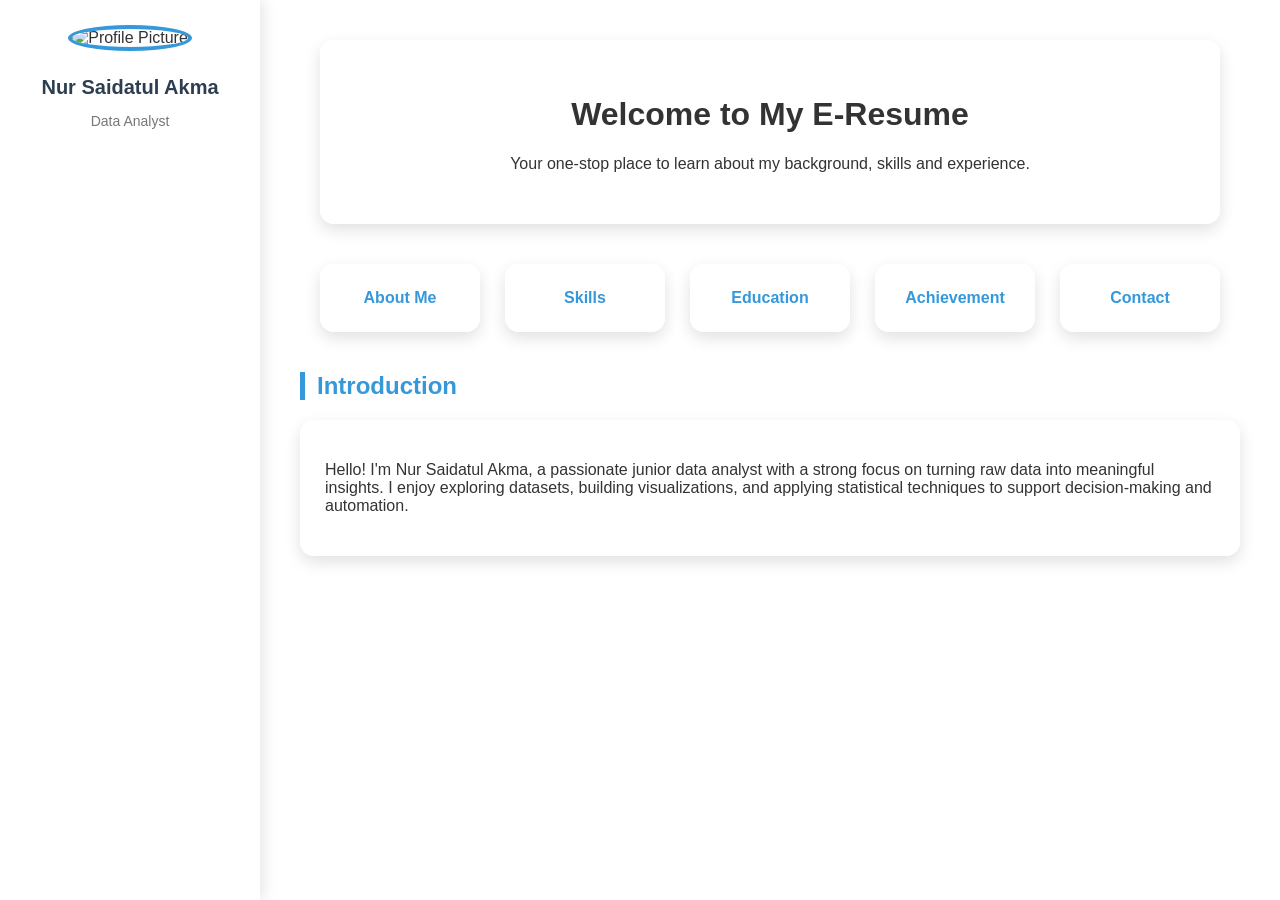
==== index.html @ d998a44f "Initial website upload" ====
<!-- index.html with card-style navigation -->
<!DOCTYPE html>
<html lang="en">
<head>
<meta charset="UTF-8">
<meta name="viewport" content="width=device-width, initial-scale=1.0">
<title>Home - My E-Resume</title>
<link rel="stylesheet" href="style.css">
</head>
<body>
<div class="layout">
    <aside class="sidebar">
        <img src="images/akma.jpg" class="side-pic" alt="Profile Picture">
        <h2>Nur Saidatul Akma</h2>
        <p>Data Analyst</p>
    </aside>

    <main class="content">
        <header class="hero">
            <h1>Welcome to My E-Resume</h1>
            <p>Your one-stop place to learn about my background, skills and experience.</p>
        </header>

        <!-- Card Navigation Section -->
        <section class="nav-cards">
            <a href="about.html" class="nav-card">About Me</a>
            <a href="skills.html" class="nav-card">Skills</a>
            <a href="education.html" class="nav-card">Education</a>
            <a href="projects.html" class="nav-card">Achievement</a>
            <a href="contact.html" class="nav-card">Contact</a>
        </section>

        <section>
            <div style="height:40px;"></div>
            <h2>Introduction</h2>
            <div class="project-card">
            <p>Hello! I'm Nur Saidatul Akma, a passionate junior data analyst with a strong focus on turning raw data into meaningful insights. I enjoy exploring datasets, building visualizations, and applying statistical techniques to support decision-making and automation.</p>
        </div>
        </section>
    </main>
</div>
</body>
</html>
---- style.css ----
/* =========================================
   GLOBAL RESET & BASE SETTINGS
========================================= */
* {
    box-sizing: border-box;
}

/* -----------------------------------------
   BODY
   - One background image for ALL pages
   - Fixed background for smooth scrolling
------------------------------------------ */
body {
    margin: 0;
    font-family: "Segoe UI", Arial, sans-serif;
    background: url("images/background.jpg") no-repeat center center fixed;
    background-size: cover;
    color: #333;
}

/* Soft overlay to improve text readability */
body::before {
    content: "";
    position: fixed;
    inset: 0;
    background: rgba(255, 255, 255, 0.6);
    z-index: -1;
}

/* =========================================
   MAIN LAYOUT
========================================= */
.layout {
    display: flex;
    min-height: 100vh;
}

/* =========================================
   SIDEBAR (INNER PAGES ONLY)
========================================= */
.sidebar {
    width: 260px;
    padding: 25px 20px;
    text-align: center;
    background: rgba(255, 255, 255, 0.95);
    box-shadow: 2px 0 15px rgba(0,0,0,0.12);
}

/* Hide sidebar on Home page */
body.home .sidebar {
    display: none;
}

/* -----------------------------------------
   PROFILE SECTION (SIDEBAR)
------------------------------------------ */
.side-pic {
    width: 120px;
    height: 120px;
    object-fit: cover;
    border-radius: 50%;
    border: 4px solid #3498db;
    margin-bottom: 15px;
}

.sidebar h2 {
    font-size: 20px;
    margin: 10px 0 5px;
    color: #2c3e50;
}

.sidebar p {
    font-size: 14px;
    color: #777;
    margin-bottom: 25px;
}

/* -----------------------------------------
   SIDEBAR NAVIGATION
------------------------------------------ */
.sidebar nav ul {
    list-style: none;
    padding: 0;
    margin: 0;
}

.sidebar nav ul li a {
    display: block;
    padding: 12px 15px;
    margin: 8px 0;
    text-decoration: none;
    font-weight: 600;
    font-size: 15px;
    color: #3498db;
    border-radius: 8px;
    transition: all 0.3s ease;
}

/* Hover effect */
.sidebar nav ul li a:hover {
    background: #3498db;
    color: #ffffff;
    transform: translateX(6px);
    box-shadow: 0 4px 10px rgba(0,0,0,0.15);
}

/* Active page */
.sidebar nav ul li a.active {
    background: #3498db;
    color: #ffffff;
}

/* =========================================
   MAIN CONTENT AREA
========================================= */
.content {
    flex: 1;
    padding: 40px;
}

/* Center content on Home page */
body.home .content {
    width: 100%;
    padding: 70px 40px;
}

/* Section headings */
.content h2 {
    border-left: 5px solid #3498db;
    padding-left: 12px;
    color: #3498db;
    margin-top: 0;
}

/* =========================================
   HERO SECTION (HOME PAGE)
========================================= */
.hero {
    background: rgba(255, 255, 255, 0.95);
    padding: 35px;
    border-radius: 14px;
    box-shadow: 0 6px 16px rgba(0,0,0,0.12);
    text-align: center;
    max-width: 900px;
    margin: 0 auto 40px;
}

/* =========================================
   HOME PAGE NAVIGATION CARDS
========================================= */
.nav-cards {
    display: grid;
    grid-template-columns: repeat(auto-fit, minmax(160px, 1fr));
    gap: 25px;
    max-width: 900px;
    margin: 0 auto;
}

.nav-card {
    display: block;
    padding: 25px 20px;
    background: rgba(255, 255, 255, 0.95);
    text-align: center;
    border-radius: 14px;
    font-weight: 700;
    font-size: 16px;
    text-decoration: none;
    color: #3498db;
    box-shadow: 0 6px 16px rgba(0,0,0,0.12);
    transition: all 0.3s ease;
}

/* Hover animation */
.nav-card:hover {
    background: #3498db;
    color: #ffffff;
    transform: translateY(-6px);
    box-shadow: 0 10px 24px rgba(0,0,0,0.18);
}

/* =========================================
   SKILLS, PROJECTS, EDUCATION CARDS
========================================= */
.skill-grid {
    display: grid;
    grid-template-columns: repeat(auto-fit, minmax(220px, 1fr));
    gap: 25px;
}

.skill-card,
.project-card,
.edu-card {
    background: rgba(255, 255, 255, 0.95);
    padding: 25px;
    border-radius: 14px;
    box-shadow: 0 6px 16px rgba(0,0,0,0.12);
    transition: transform 0.3s ease;
}

/* Lift on hover */
.skill-card:hover,
.project-card:hover,
.edu-card:hover {
    transform: translateY(-5px);
}

/* =========================================
   RESPONSIVE (MOBILE VIEW)
========================================= */
@media (max-width: 768px) {

    /* Stack layout vertically */
    .layout {
        flex-direction: column;
    }

    /* Sidebar becomes top section */
    .sidebar {
        width: 100%;
        box-shadow: none;
    }

    /* Reduce padding on small screens */
    .content {
        padding: 25px;
    }

    body.home .content {
        padding: 40px 20px;
    }
}
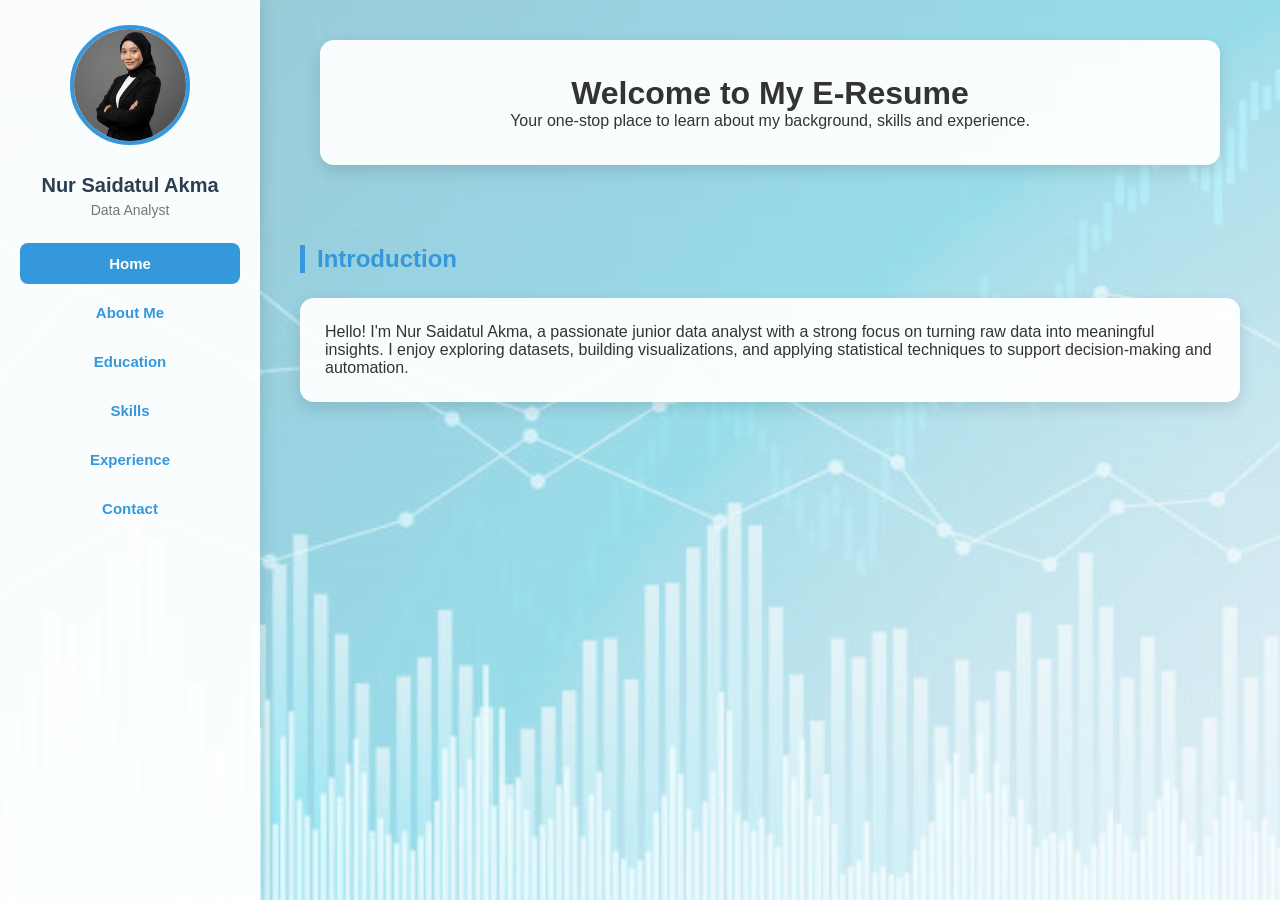
==== commit ead08a54: "Update index.html" ====
--- a/index.html
+++ b/index.html
@@ -13,6 +13,18 @@
         <img src="images/akma.jpg" class="side-pic" alt="Profile Picture">
         <h2>Nur Saidatul Akma</h2>
         <p>Data Analyst</p>
+
+        <nav>
+        <ul>
+        <li><a href="index.html" class="active">Home</a></li>
+        <li><a href="about.html">About Me</a></li>
+        <li><a href="education.html">Education</a></li>
+        <li><a href="skills.html">Skills</a></li>
+        <li><a href="projects.html">Experience</a></li>
+        <li><a href="contact.html">Contact</a></li>
+        </ul>
+        </nav>
+
     </aside>
 
     <main class="content">
@@ -22,16 +34,18 @@
         </header>
 
         <!-- Card Navigation Section -->
-        <section class="nav-cards">
+
+   <!-- <section class="nav-cards">
             <a href="about.html" class="nav-card">About Me</a>
             <a href="skills.html" class="nav-card">Skills</a>
             <a href="education.html" class="nav-card">Education</a>
             <a href="projects.html" class="nav-card">Achievement</a>
             <a href="contact.html" class="nav-card">Contact</a>
-        </section>
+        </section> -->
 
         <section>
             <div style="height:40px;"></div>
+
             <h2>Introduction</h2>
             <div class="project-card">
             <p>Hello! I'm Nur Saidatul Akma, a passionate junior data analyst with a strong focus on turning raw data into meaningful insights. I enjoy exploring datasets, building visualizations, and applying statistical techniques to support decision-making and automation.</p>
--- a/style.css
+++ b/style.css
@@ -1,231 +1,305 @@
-/* =========================================
+/* =========================================================
    GLOBAL RESET & BASE SETTINGS
-========================================= */
+========================================================= */
 * {
-    box-sizing: border-box;
-}
-
-/* -----------------------------------------
+  box-sizing: border-box;
+  margin: 0;
+  padding: 0;
+}
+
+/* =========================================================
    BODY
    - One background image for ALL pages
-   - Fixed background for smooth scrolling
------------------------------------------- */
+   - Fixed background with soft overlay
+========================================================= */
 body {
-    margin: 0;
-    font-family: "Segoe UI", Arial, sans-serif;
-    background: url("images/background.jpg") no-repeat center center fixed;
-    background-size: cover;
-    color: #333;
-}
-
-/* Soft overlay to improve text readability */
+  font-family: "Segoe UI", Arial, sans-serif;
+  background: url("images/background.jpg") no-repeat center center fixed;
+  background-size: cover;
+  color: #333;
+}
+
+/* White overlay to improve text readability */
 body::before {
-    content: "";
-    position: fixed;
-    inset: 0;
-    background: rgba(255, 255, 255, 0.6);
-    z-index: -1;
-}
-
-/* =========================================
+  content: "";
+  position: fixed;
+  inset: 0;
+  background: rgba(255, 255, 255, 0.6);
+  z-index: -1;
+}
+
+/* =========================================================
    MAIN LAYOUT
-========================================= */
+========================================================= */
 .layout {
-    display: flex;
-    min-height: 100vh;
-}
-
-/* =========================================
-   SIDEBAR (INNER PAGES ONLY)
-========================================= */
+  display: flex;
+  min-height: 100vh;
+}
+
+/* =========================================================
+   SIDEBAR
+========================================================= */
 .sidebar {
-    width: 260px;
-    padding: 25px 20px;
-    text-align: center;
-    background: rgba(255, 255, 255, 0.95);
-    box-shadow: 2px 0 15px rgba(0,0,0,0.12);
+  width: 260px;
+  padding: 25px 20px;
+  text-align: center;
+  background: rgba(255, 255, 255, 0.95);
+  box-shadow: 2px 0 15px rgba(0,0,0,0.12);
 }
 
 /* Hide sidebar on Home page */
 body.home .sidebar {
-    display: none;
-}
-
-/* -----------------------------------------
+  display: none;
+}
+
+/* =========================================================
    PROFILE SECTION (SIDEBAR)
------------------------------------------- */
+========================================================= */
 .side-pic {
-    width: 120px;
-    height: 120px;
-    object-fit: cover;
-    border-radius: 50%;
-    border: 4px solid #3498db;
-    margin-bottom: 15px;
+  width: 120px;
+  height: 120px;
+  object-fit: cover;
+  border-radius: 50%;
+  border: 4px solid #3498db;
+  margin-bottom: 15px;
 }
 
 .sidebar h2 {
-    font-size: 20px;
-    margin: 10px 0 5px;
-    color: #2c3e50;
+  font-size: 20px;
+  margin: 10px 0 5px;
+  color: #2c3e50;
 }
 
 .sidebar p {
-    font-size: 14px;
-    color: #777;
-    margin-bottom: 25px;
-}
-
-/* -----------------------------------------
+  font-size: 14px;
+  color: #777;
+  margin-bottom: 25px;
+}
+
+/* =========================================================
    SIDEBAR NAVIGATION
------------------------------------------- */
+========================================================= */
 .sidebar nav ul {
-    list-style: none;
-    padding: 0;
-    margin: 0;
+  list-style: none;
 }
 
 .sidebar nav ul li a {
-    display: block;
-    padding: 12px 15px;
-    margin: 8px 0;
-    text-decoration: none;
-    font-weight: 600;
-    font-size: 15px;
-    color: #3498db;
-    border-radius: 8px;
-    transition: all 0.3s ease;
+  display: block;
+  padding: 12px 15px;
+  margin: 8px 0;
+  font-weight: 600;
+  font-size: 15px;
+  text-decoration: none;
+  color: #3498db;
+  border-radius: 8px;
+  transition: all 0.3s ease;
 }
 
 /* Hover effect */
 .sidebar nav ul li a:hover {
-    background: #3498db;
-    color: #ffffff;
-    transform: translateX(6px);
-    box-shadow: 0 4px 10px rgba(0,0,0,0.15);
+  background: #3498db;
+  color: #ffffff;
+  transform: translateX(6px);
+  box-shadow: 0 4px 10px rgba(0,0,0,0.15);
 }
 
 /* Active page */
 .sidebar nav ul li a.active {
-    background: #3498db;
-    color: #ffffff;
-}
-
-/* =========================================
+  background: #3498db;
+  color: #ffffff;
+}
+
+/* =========================================================
    MAIN CONTENT AREA
-========================================= */
+========================================================= */
 .content {
-    flex: 1;
-    padding: 40px;
+  flex: 1;
+  padding: 40px;
 }
 
 /* Center content on Home page */
 body.home .content {
-    width: 100%;
-    padding: 70px 40px;
+  width: 100%;
+  padding: 70px 40px;
 }
 
 /* Section headings */
 .content h2 {
-    border-left: 5px solid #3498db;
-    padding-left: 12px;
-    color: #3498db;
-    margin-top: 0;
-}
-
-/* =========================================
+  border-left: 5px solid #3498db;
+  padding-left: 12px;
+  margin-bottom: 25px;
+  color: #3498db;
+}
+
+/* =========================================================
    HERO SECTION (HOME PAGE)
-========================================= */
+========================================================= */
 .hero {
-    background: rgba(255, 255, 255, 0.95);
-    padding: 35px;
-    border-radius: 14px;
-    box-shadow: 0 6px 16px rgba(0,0,0,0.12);
-    text-align: center;
-    max-width: 900px;
-    margin: 0 auto 40px;
-}
-
-/* =========================================
+  background: rgba(255, 255, 255, 0.95);
+  padding: 35px;
+  border-radius: 14px;
+  text-align: center;
+  max-width: 900px;
+  margin: 0 auto 40px;
+  box-shadow: 0 6px 16px rgba(0,0,0,0.12);
+}
+
+/* =========================================================
    HOME PAGE NAVIGATION CARDS
-========================================= */
+========================================================= */
 .nav-cards {
-    display: grid;
-    grid-template-columns: repeat(auto-fit, minmax(160px, 1fr));
-    gap: 25px;
-    max-width: 900px;
-    margin: 0 auto;
+  display: grid;
+  grid-template-columns: repeat(auto-fit, minmax(160px, 1fr));
+  gap: 25px;
+  max-width: 900px;
+  margin: 0 auto;
 }
 
 .nav-card {
-    display: block;
-    padding: 25px 20px;
-    background: rgba(255, 255, 255, 0.95);
-    text-align: center;
-    border-radius: 14px;
-    font-weight: 700;
-    font-size: 16px;
-    text-decoration: none;
-    color: #3498db;
-    box-shadow: 0 6px 16px rgba(0,0,0,0.12);
-    transition: all 0.3s ease;
-}
-
-/* Hover animation */
+  padding: 25px 20px;
+  background: rgba(255, 255, 255, 0.95);
+  border-radius: 14px;
+  text-align: center;
+  font-weight: 700;
+  font-size: 16px;
+  color: #3498db;
+  text-decoration: none;
+  box-shadow: 0 6px 16px rgba(0,0,0,0.12);
+  transition: all 0.3s ease;
+}
+
 .nav-card:hover {
-    background: #3498db;
-    color: #ffffff;
-    transform: translateY(-6px);
-    box-shadow: 0 10px 24px rgba(0,0,0,0.18);
-}
-
-/* =========================================
-   SKILLS, PROJECTS, EDUCATION CARDS
-========================================= */
+  background: #3498db;
+  color: #ffffff;
+  transform: translateY(-6px);
+  box-shadow: 0 10px 24px rgba(0,0,0,0.18);
+}
+
+/* =========================================================
+   SKILL GRID
+========================================================= */
 .skill-grid {
-    display: grid;
-    grid-template-columns: repeat(auto-fit, minmax(220px, 1fr));
-    gap: 25px;
-}
-
-.skill-card,
+  display: grid;
+  grid-template-columns: repeat(auto-fit, minmax(260px, 1fr));
+  gap: 30px;
+}
+
+/* =========================================================
+   SKILL CARDS (WITH ICON + DESCRIPTION)
+========================================================= */
+.skill-card {
+  display: flex;
+  align-items: flex-start;
+  gap: 18px;
+  padding: 24px;
+  min-height: 120px;
+  background: rgba(255, 255, 255, 0.95);
+  border-radius: 16px;
+  box-shadow: 0 6px 18px rgba(0,0,0,0.12);
+  transition: transform 0.3s ease, box-shadow 0.3s ease;
+}
+
+/* Skill card hover effect */
+.skill-card:hover {
+  transform: translateY(-6px);
+  box-shadow: 0 14px 30px rgba(0,0,0,0.18);
+}
+
+/* =========================================================
+   SKILL ICONS
+========================================================= */
+.skill-card i {
+  font-size: 36px;              /* BIGGER ICON */
+  margin-top: 4px;
+  color: #4a6cf7;
+  transition: transform 0.3s ease, color 0.3s ease;
+}
+
+/* Soft skills icon color */
+.skill-card.soft i {
+  color: #6b7280;
+}
+
+/* Icon animation on hover */
+.skill-card:hover i {
+  transform: scale(1.2);
+  color: #2f4fff;
+}
+
+/* =========================================================
+   SKILL TEXT
+========================================================= */
+.skill-text h4 {
+  font-size: 18px;
+  margin-bottom: 6px;
+  font-weight: 600;
+}
+
+.skill-text p {
+  font-size: 14px;
+  color: #555;
+  line-height: 1.6;
+}
+
+/* =========================================================
+   PROJECT & EDUCATION CARDS
+========================================================= */
 .project-card,
 .edu-card {
-    background: rgba(255, 255, 255, 0.95);
-    padding: 25px;
-    border-radius: 14px;
-    box-shadow: 0 6px 16px rgba(0,0,0,0.12);
-    transition: transform 0.3s ease;
-}
-
-/* Lift on hover */
-.skill-card:hover,
+  background: rgba(255, 255, 255, 0.95);
+  padding: 25px;
+  border-radius: 14px;
+  box-shadow: 0 6px 16px rgba(0,0,0,0.12);
+  transition: transform 0.3s ease;
+}
+
 .project-card:hover,
 .edu-card:hover {
-    transform: translateY(-5px);
-}
-
-/* =========================================
+  transform: translateY(-5px);
+}
+
+/* =========================================================
+   BIODATA TABLE
+========================================================= */
+.biodata-table {
+  width: 100%;
+  border-collapse: collapse;
+}
+
+.biodata-table td {
+  padding: 10px 14px;
+  vertical-align: top;
+}
+
+.biodata-table td:first-child {
+  width: 30%;
+  color: #555;
+  font-weight: 600;
+}
+
+/* =========================================================
    RESPONSIVE (MOBILE VIEW)
-========================================= */
+========================================================= */
 @media (max-width: 768px) {
 
-    /* Stack layout vertically */
-    .layout {
-        flex-direction: column;
-    }
-
-    /* Sidebar becomes top section */
-    .sidebar {
-        width: 100%;
-        box-shadow: none;
-    }
-
-    /* Reduce padding on small screens */
-    .content {
-        padding: 25px;
-    }
-
-    body.home .content {
-        padding: 40px 20px;
-    }
-}
+  .layout {
+    flex-direction: column;
+  }
+
+  .sidebar {
+    width: 100%;
+    box-shadow: none;
+  }
+
+  .content {
+    padding: 25px;
+  }
+
+  body.home .content {
+    padding: 40px 20px;
+  }
+
+  .skill-card {
+    min-height: auto;
+  }
+}
